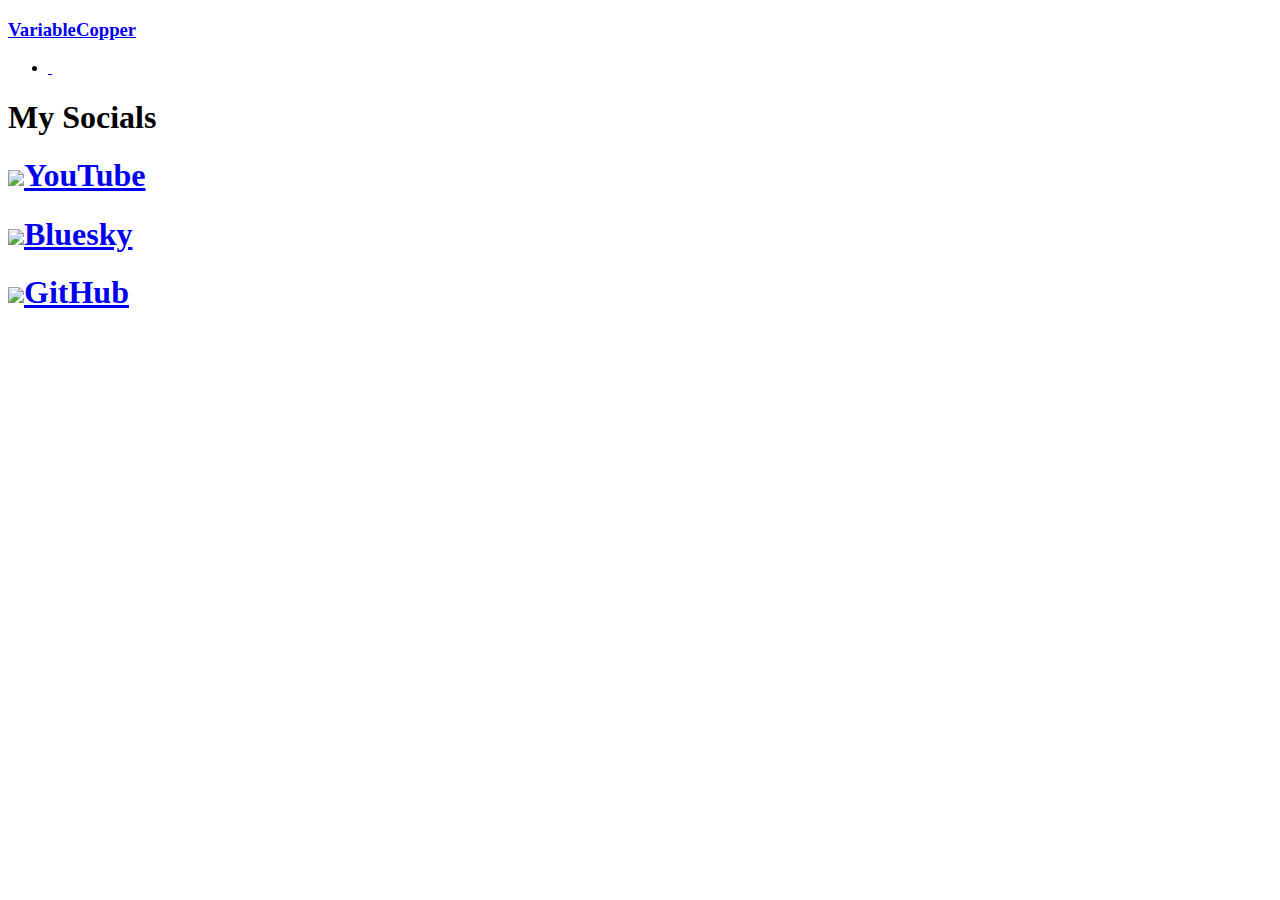
==== linktree/index.html @ 22804068 "name change" ====
<!doctype html>
<html>
<head>
    <meta name=viewport content="width=device-width, initial-scale=0.75, user-scalable=yes">
    <link rel="stylesheet" href="../main.css">
</head>
<body>
    <header>
        <a class="fixadisplay" href="/"><h3 class="title">VariableCopper</h3></a>
        <nav id="header-nav">
            <ul>
                <li><a href="/">&nbsp</a></li>
            </ul>
        </nav>
    </header>
    <div id="home" class="main-box">
        <div class="center">
            <h1>My Socials</h1>
            <a href="https://www.youtube.com/@variablecopper">
                <div class="social-button">
                    <h1 class="title"><img src="icon/youtube.svg" class="icon">YouTube</h1>
                </div>
            </a>
            <a href="https://bsky.app/profile/variablecopper.bsky.social">
                <div class="social-button">
                    <h1 class="title"><img src="icon/bluesky.svg" class="icon">Bluesky</h1>
                </div>
            </a>
            <a href="https://www.github.com/variablecopper">
                <div class="social-button">
                    <h1 class="title"><img src="icon/github.svg" class="icon">GitHub</h1>
                </div>
            </a>
        </div>
    </div>
</body>
</html>
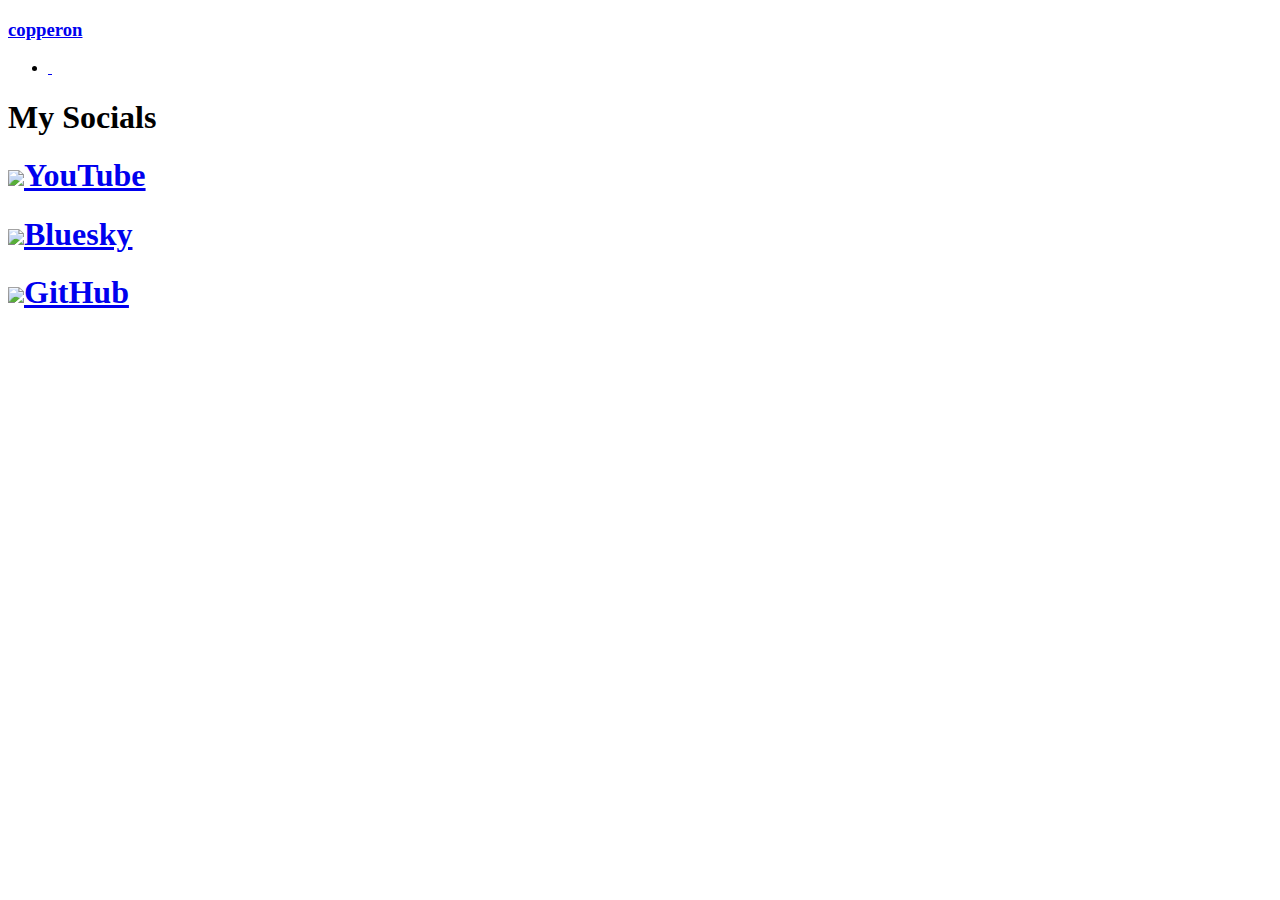
==== commit 0dea6c5f: "name change again" ====
--- a/linktree/index.html
+++ b/linktree/index.html
@@ -6,7 +6,7 @@
 </head>
 <body>
     <header>
-        <a class="fixadisplay" href="/"><h3 class="title">VariableCopper</h3></a>
+        <a class="fixadisplay" href="/"><h3 class="title">copperon</h3></a>
         <nav id="header-nav">
             <ul>
                 <li><a href="/">&nbsp</a></li>
